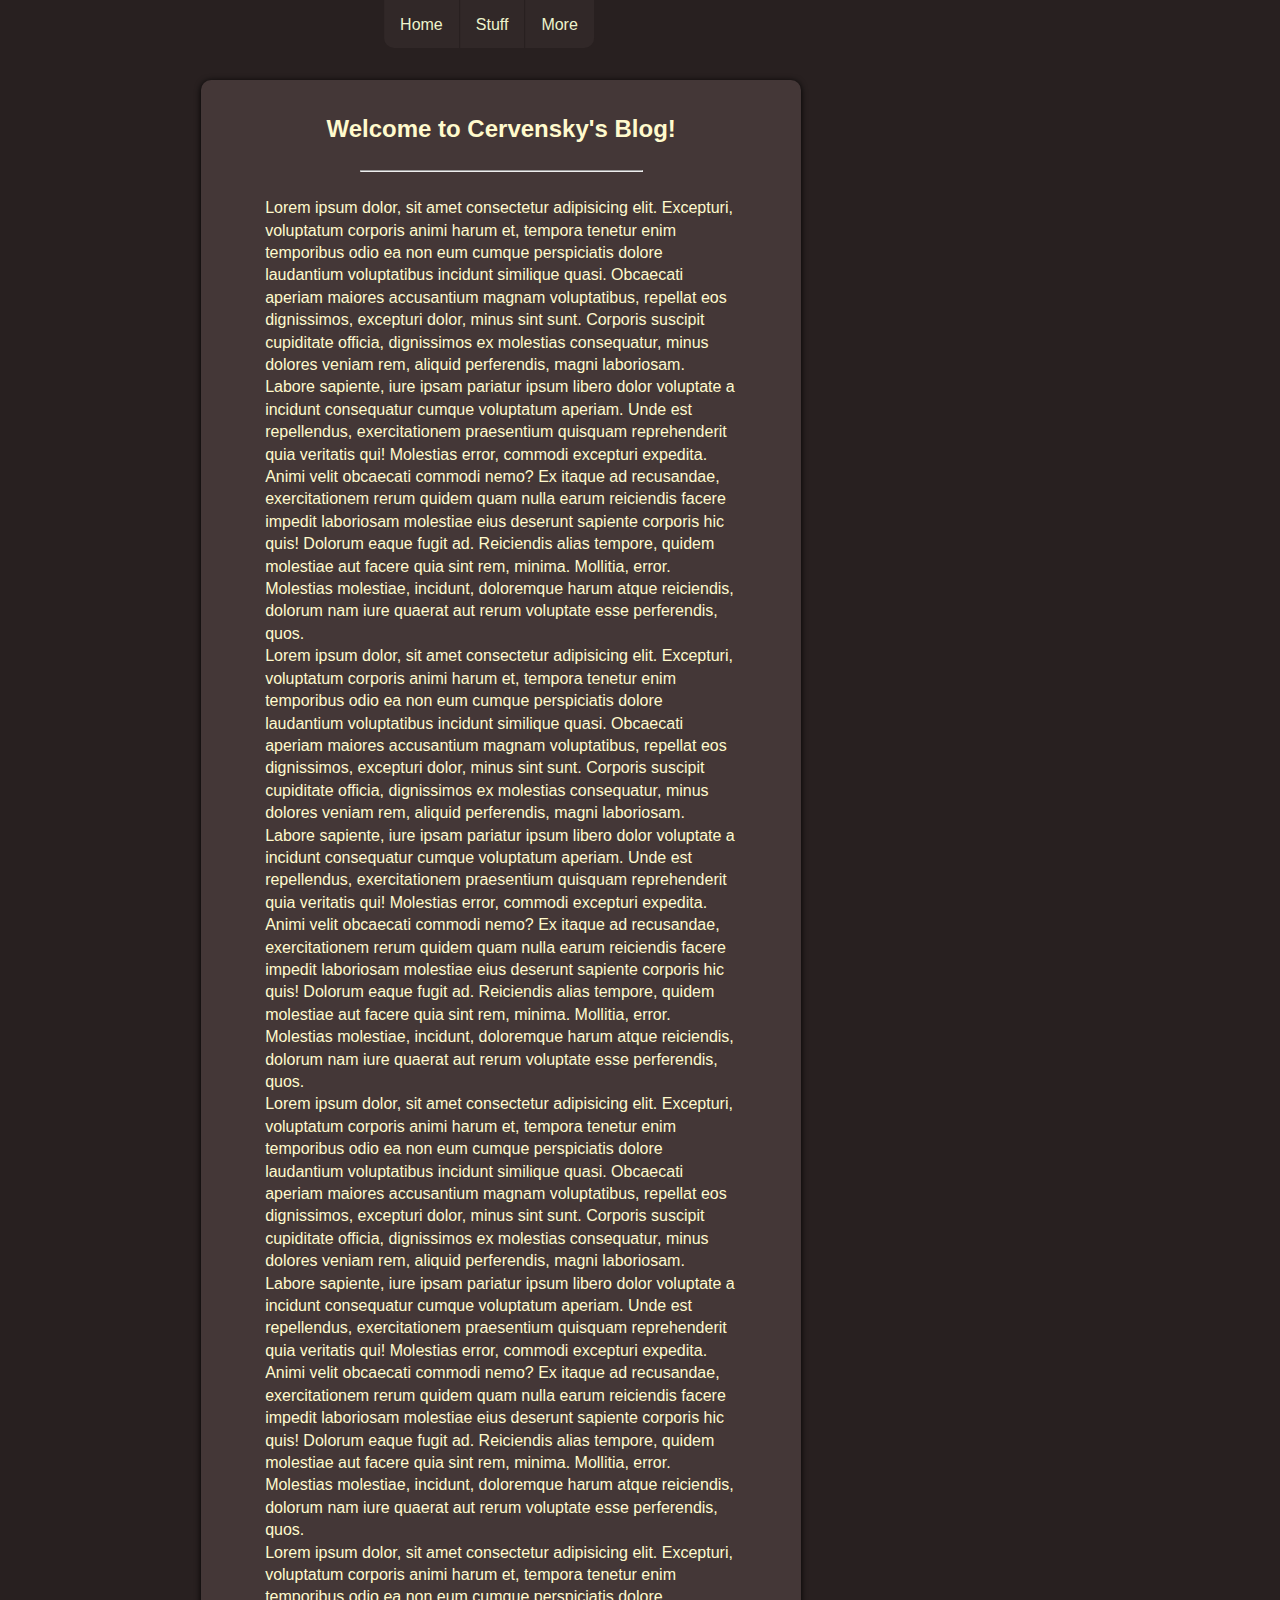
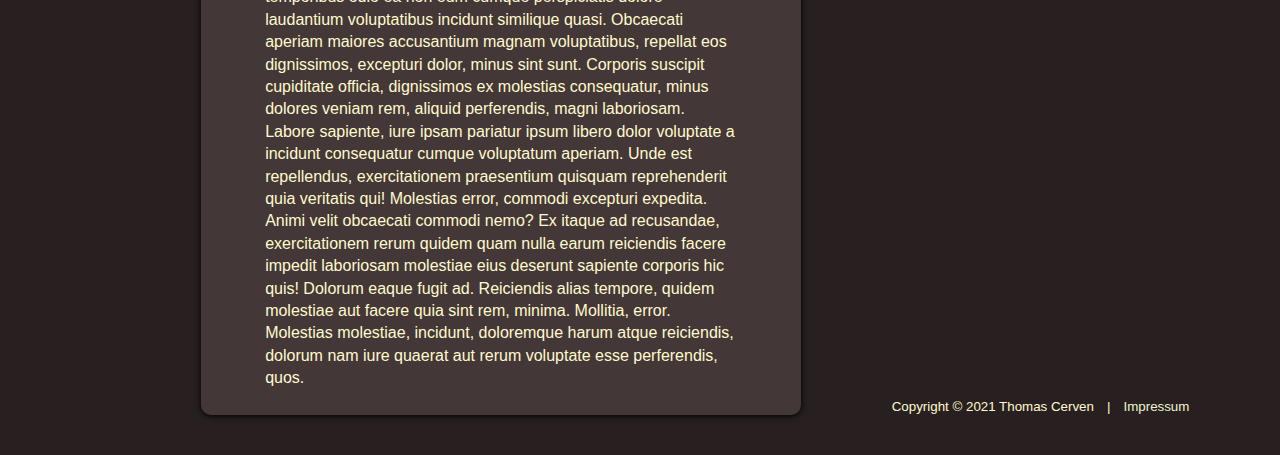
==== index.html @ 3238b55d "Initial commit" ====
<!DOCTYPE html>
<html lang="en">
<head>
	<meta charset="UTF-8">
	<meta name="viewport" content="width=device-width, initial-scale=1.0">
	<title>Home - Cervensky's Blog</title>
	<link rel="stylesheet" href="https://fonts.googleapis.com/icon?family=Material+Icons">
	<link rel="stylesheet" type="text/css" href="css/style.css">
	<script src="js/scripts.js"></script>
</head>
<body id="top" class="general-font">
	<a href="javascript:void(0);" class="icon" onclick="toggle()">
		<i class="material-icons" id="icon">menu</i>
	</a>
	<div class="nav" id="nav">
		<div class="nav-center">
			<a href="#" class="first-nav-item">Home</a>
			<a href="#">Stuff</a>
			<a href="#">More</a>
		</div>
	</div>
	<div class="flex-container">
		<div class="left-sidebar">
		</div>
		<section class="content-box">
			<article class="content">
				<h1>Welcome to Cervensky's Blog!</h1>
				<hr>
				<p>
					<span>Lorem ipsum dolor, sit amet consectetur adipisicing elit. Excepturi, voluptatum corporis animi harum et, tempora tenetur enim temporibus odio ea non eum cumque perspiciatis dolore laudantium voluptatibus incidunt similique quasi.</span>
					<span>Obcaecati aperiam maiores accusantium magnam voluptatibus, repellat eos dignissimos, excepturi dolor, minus sint sunt. Corporis suscipit cupiditate officia, dignissimos ex molestias consequatur, minus dolores veniam rem, aliquid perferendis, magni laboriosam.</span>
					<span>Labore sapiente, iure ipsam pariatur ipsum libero dolor voluptate a incidunt consequatur cumque voluptatum aperiam. Unde est repellendus, exercitationem praesentium quisquam reprehenderit quia veritatis qui! Molestias error, commodi excepturi expedita.</span>
					<span>Animi velit obcaecati commodi nemo? Ex itaque ad recusandae, exercitationem rerum quidem quam nulla earum reiciendis facere impedit laboriosam molestiae eius deserunt sapiente corporis hic quis! Dolorum eaque fugit ad.</span>
					<span>Reiciendis alias tempore, quidem molestiae aut facere quia sint rem, minima. Mollitia, error. Molestias molestiae, incidunt, doloremque harum atque reiciendis, dolorum nam iure quaerat aut rerum voluptate esse perferendis, quos.</span>
				</p>
				<p>
					<span>Lorem ipsum dolor, sit amet consectetur adipisicing elit. Excepturi, voluptatum corporis animi harum et, tempora tenetur enim temporibus odio ea non eum cumque perspiciatis dolore laudantium voluptatibus incidunt similique quasi.</span>
					<span>Obcaecati aperiam maiores accusantium magnam voluptatibus, repellat eos dignissimos, excepturi dolor, minus sint sunt. Corporis suscipit cupiditate officia, dignissimos ex molestias consequatur, minus dolores veniam rem, aliquid perferendis, magni laboriosam.</span>
					<span>Labore sapiente, iure ipsam pariatur ipsum libero dolor voluptate a incidunt consequatur cumque voluptatum aperiam. Unde est repellendus, exercitationem praesentium quisquam reprehenderit quia veritatis qui! Molestias error, commodi excepturi expedita.</span>
					<span>Animi velit obcaecati commodi nemo? Ex itaque ad recusandae, exercitationem rerum quidem quam nulla earum reiciendis facere impedit laboriosam molestiae eius deserunt sapiente corporis hic quis! Dolorum eaque fugit ad.</span>
					<span>Reiciendis alias tempore, quidem molestiae aut facere quia sint rem, minima. Mollitia, error. Molestias molestiae, incidunt, doloremque harum atque reiciendis, dolorum nam iure quaerat aut rerum voluptate esse perferendis, quos.</span>
				</p>
				<p>
					<span>Lorem ipsum dolor, sit amet consectetur adipisicing elit. Excepturi, voluptatum corporis animi harum et, tempora tenetur enim temporibus odio ea non eum cumque perspiciatis dolore laudantium voluptatibus incidunt similique quasi.</span>
					<span>Obcaecati aperiam maiores accusantium magnam voluptatibus, repellat eos dignissimos, excepturi dolor, minus sint sunt. Corporis suscipit cupiditate officia, dignissimos ex molestias consequatur, minus dolores veniam rem, aliquid perferendis, magni laboriosam.</span>
					<span>Labore sapiente, iure ipsam pariatur ipsum libero dolor voluptate a incidunt consequatur cumque voluptatum aperiam. Unde est repellendus, exercitationem praesentium quisquam reprehenderit quia veritatis qui! Molestias error, commodi excepturi expedita.</span>
					<span>Animi velit obcaecati commodi nemo? Ex itaque ad recusandae, exercitationem rerum quidem quam nulla earum reiciendis facere impedit laboriosam molestiae eius deserunt sapiente corporis hic quis! Dolorum eaque fugit ad.</span>
					<span>Reiciendis alias tempore, quidem molestiae aut facere quia sint rem, minima. Mollitia, error. Molestias molestiae, incidunt, doloremque harum atque reiciendis, dolorum nam iure quaerat aut rerum voluptate esse perferendis, quos.</span>
				</p>
				<p>
					<span>Lorem ipsum dolor, sit amet consectetur adipisicing elit. Excepturi, voluptatum corporis animi harum et, tempora tenetur enim temporibus odio ea non eum cumque perspiciatis dolore laudantium voluptatibus incidunt similique quasi.</span>
					<span>Obcaecati aperiam maiores accusantium magnam voluptatibus, repellat eos dignissimos, excepturi dolor, minus sint sunt. Corporis suscipit cupiditate officia, dignissimos ex molestias consequatur, minus dolores veniam rem, aliquid perferendis, magni laboriosam.</span>
					<span>Labore sapiente, iure ipsam pariatur ipsum libero dolor voluptate a incidunt consequatur cumque voluptatum aperiam. Unde est repellendus, exercitationem praesentium quisquam reprehenderit quia veritatis qui! Molestias error, commodi excepturi expedita.</span>
					<span>Animi velit obcaecati commodi nemo? Ex itaque ad recusandae, exercitationem rerum quidem quam nulla earum reiciendis facere impedit laboriosam molestiae eius deserunt sapiente corporis hic quis! Dolorum eaque fugit ad.</span>
					<span>Reiciendis alias tempore, quidem molestiae aut facere quia sint rem, minima. Mollitia, error. Molestias molestiae, incidunt, doloremque harum atque reiciendis, dolorum nam iure quaerat aut rerum voluptate esse perferendis, quos.</span>
				</p>
			</article>
		</section>
		<div class="right-sidebar">
			<footer><small>Copyright &copy; 2021 Thomas Cerven <span class="seperator">|</span>
				<span class="impressum">
					<a href="#">Impressum</a>
				</span>
			</small>
		</footer>
	</div>
</div>
	<a href="#top" id="toTopBtn" class="material-icons">arrow_circle_up</a>
</body>
</html>
---- css/style.css ----
* {
	box-sizing: border-box;
	margin: 0;
}

body {
	background-color: #282020;
	color: #fffacd;
}

body.general-font {
	font-family: Arial, sans-serif;
	line-height: 1.4em;
}

div.flex-container {
	display: flex;
	margin-bottom: 2.5em;
}

h1 {
	font-family: 'Segoe print', sans-serif;
	font-size: 1.5em;
	line-height: 1.3em;
	text-align: center;
	padding-top: 0.3em;
}

hr {
	margin: 1.6em 20%;
	color: #7d6c6c;
}


.nav-center {
	display: inline-block;
	background-color: #312828;
	border-radius: 10px;
	border-top-left-radius: 0;
	border-top-right-radius: 0;
	overflow: hidden;
	margin: 0 auto;
	text-align: center;
	position: absolute;
	top: 0;
	left: 38.2%;
	transform: translateX(-50%);
}

.nav a.first-nav-item {
	border-left: none;
}

.nav a:hover, .nav a:active {
	background-color: #443737;
}

.nav a, a.icon {
	float: left;
	display: inline-block;
	color: #eef4cc;
	text-align: center;
	padding: 14px 16px;
	padding-bottom: 12px;
	border-left: 1px solid #282020;
}

.nav {
	background-color: #443737;
}

#toTopBtn {
	float: right;
	padding-top: 0;
	color: #fffacdc4;
	position: sticky;
	bottom: 120px;
	right: 30px;
	display: none;
	font-size: 3.5em;
}

#toTopBtn:hover, #toTopBtn:active {
	color: #fffacd;
}


a.hide {
	opacity: 0;
	animation: 800ms 1 fadeOut;
}

@keyframes fadeOut {
  from {
    opacity: 1;
  }
  to {
    opacity: 0;
  }
}

a.show {
	opacity: 1;
	animation: 800ms 1 fadeIn;
}

@keyframes fadeIn {
  from {
    opacity: 0;
  }
  to {
    opacity: 1;
  }
}

a {
	text-decoration: none;
}

div.left-sidebar {
	width: 42%;
}

div.right-sidebar {
	width: 100%;
	min-width: 280px;
}

.icon .material-icons {
	font-size:  2.6em;
}

a.icon {
	display: none;
}

section.content-box {
	background-color: #443737;
	border-radius: 10px;
	margin-top: 5em;
	width: 100%;
	min-width: 600px;
	box-shadow: 0 1px 6px black;
}

article.content {
	margin: 1.6em 4em;
}

a:link:not(.nav a):not(a.icon), a:visited:not(.nav a):not(a.icon) {
	color: #eef4cc;
}

a:hover:not(.nav a):not(a.icon), a:active:not(.nav a):not(a.icon) {
	color: #bbb;
}


footer {
	text-align: center;
	position: relative;
	top: 99%;
}

span.seperator {
	margin: 0 0.7em;
}

span.impressum {
	text-align: center;
}

@media screen and (max-width: 600px) {

	#toTopBtn {
		right: 15px;
		bottom: 90px;
		font-size: 2em;
	}

	div.flex-container {
		display: block;
		margin-bottom: 0;
	}

	.nav {
		display: block;
	}

	.nav-center {
		display: block;
		position: relative;
		left: 0;
		transform: none;
	}

	.nav a {
		display: none;
	}

	.nav {
		background-color: #282020;
	}

	a.icon {
		display: block;
		position: absolute;
		padding: 7px 10px;
		padding-top: 4px;
		z-index: 1;
	}

	.nav.responsive {
		position: relative;	
	}

	.nav.responsive a {
		float: none;
		display: block;
		border-top: 1px solid #282020;
	}

	.nav.responsive a.first-nav-item {
		border-top: none;
	}

	section.content-box {
		margin: 0 10px;
		margin-top: 3em;
		padding: 0.2em 0;
		width: auto;
		min-width: auto;
	}

	article.content {
		margin: 1.6em 1.1em;
	}

	footer {
		margin-top: 1em;
	}
}
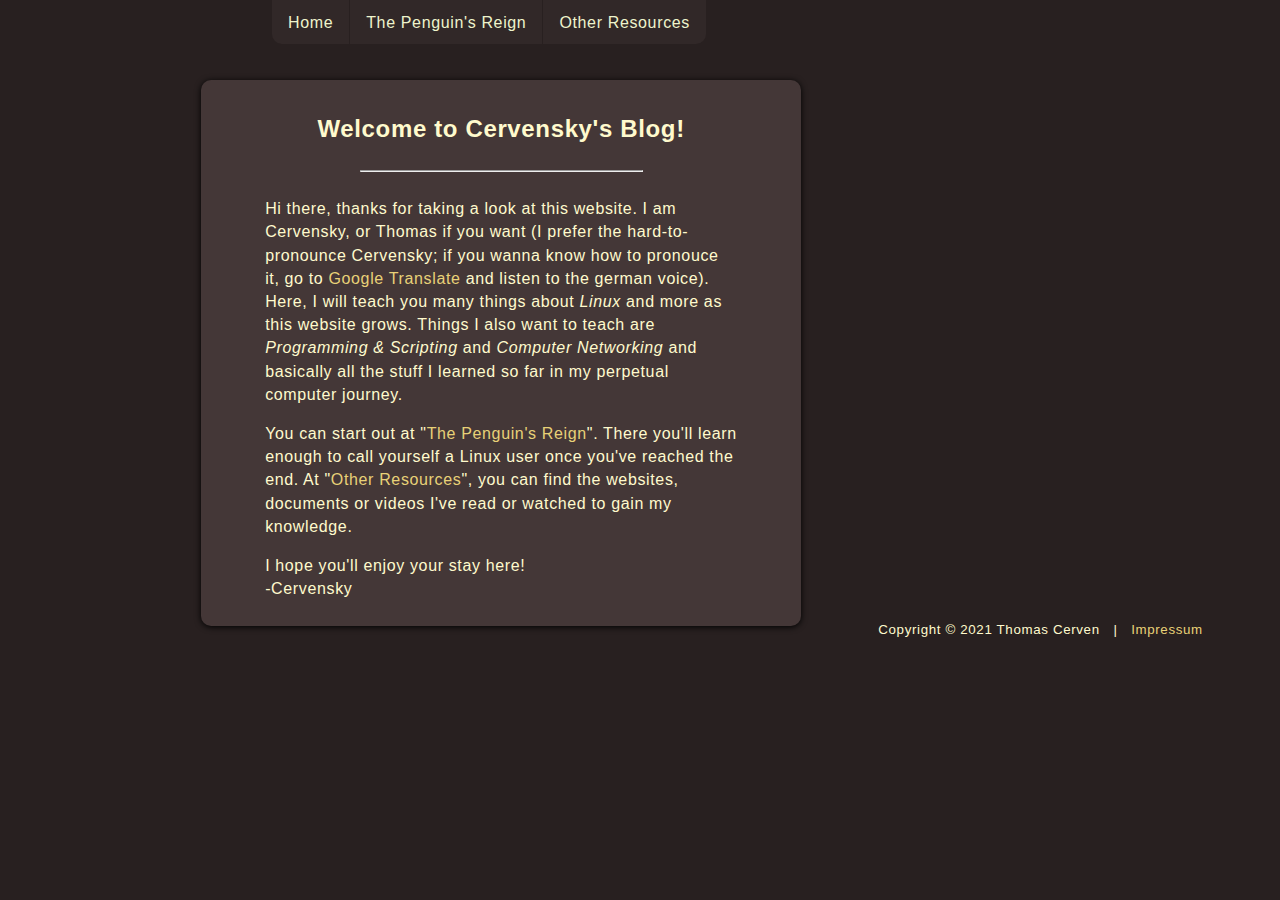
==== commit 7ac5c91d: "add content to home page, create first subpage, change font settings" ====
--- a/index.html
+++ b/index.html
@@ -14,9 +14,9 @@
 	</a>
 	<div class="nav" id="nav">
 		<div class="nav-center">
-			<a href="#" class="first-nav-item">Home</a>
-			<a href="#">Stuff</a>
-			<a href="#">More</a>
+			<a href="index.html" class="first-nav-item">Home</a>
+			<a href="html/the_penguins_reign.html">The Penguin's Reign</a>
+			<a href="#">Other Resources</a>
 		</div>
 	</div>
 	<div class="flex-container">
@@ -27,32 +27,16 @@
 				<h1>Welcome to Cervensky's Blog!</h1>
 				<hr>
 				<p>
-					<span>Lorem ipsum dolor, sit amet consectetur adipisicing elit. Excepturi, voluptatum corporis animi harum et, tempora tenetur enim temporibus odio ea non eum cumque perspiciatis dolore laudantium voluptatibus incidunt similique quasi.</span>
-					<span>Obcaecati aperiam maiores accusantium magnam voluptatibus, repellat eos dignissimos, excepturi dolor, minus sint sunt. Corporis suscipit cupiditate officia, dignissimos ex molestias consequatur, minus dolores veniam rem, aliquid perferendis, magni laboriosam.</span>
-					<span>Labore sapiente, iure ipsam pariatur ipsum libero dolor voluptate a incidunt consequatur cumque voluptatum aperiam. Unde est repellendus, exercitationem praesentium quisquam reprehenderit quia veritatis qui! Molestias error, commodi excepturi expedita.</span>
-					<span>Animi velit obcaecati commodi nemo? Ex itaque ad recusandae, exercitationem rerum quidem quam nulla earum reiciendis facere impedit laboriosam molestiae eius deserunt sapiente corporis hic quis! Dolorum eaque fugit ad.</span>
-					<span>Reiciendis alias tempore, quidem molestiae aut facere quia sint rem, minima. Mollitia, error. Molestias molestiae, incidunt, doloremque harum atque reiciendis, dolorum nam iure quaerat aut rerum voluptate esse perferendis, quos.</span>
+					Hi there, thanks for taking a look at this website. I am Cervensky, or Thomas if you want (I prefer the hard-to-pronounce Cervensky; if you wanna know how to pronouce it, go to <a href="https://translate.google.ca/?sl=de&tl=en&text=Czerwensky&op=translate" target="_blank">Google Translate</a> and listen to the german voice). Here, I will teach you many things about <i>Linux</i> and more as this website grows. Things I also want to teach are <i>Programming &amp; Scripting</i> and <i>Computer Networking</i> and basically all the stuff I learned so far in my perpetual computer journey.
 				</p>
 				<p>
-					<span>Lorem ipsum dolor, sit amet consectetur adipisicing elit. Excepturi, voluptatum corporis animi harum et, tempora tenetur enim temporibus odio ea non eum cumque perspiciatis dolore laudantium voluptatibus incidunt similique quasi.</span>
-					<span>Obcaecati aperiam maiores accusantium magnam voluptatibus, repellat eos dignissimos, excepturi dolor, minus sint sunt. Corporis suscipit cupiditate officia, dignissimos ex molestias consequatur, minus dolores veniam rem, aliquid perferendis, magni laboriosam.</span>
-					<span>Labore sapiente, iure ipsam pariatur ipsum libero dolor voluptate a incidunt consequatur cumque voluptatum aperiam. Unde est repellendus, exercitationem praesentium quisquam reprehenderit quia veritatis qui! Molestias error, commodi excepturi expedita.</span>
-					<span>Animi velit obcaecati commodi nemo? Ex itaque ad recusandae, exercitationem rerum quidem quam nulla earum reiciendis facere impedit laboriosam molestiae eius deserunt sapiente corporis hic quis! Dolorum eaque fugit ad.</span>
-					<span>Reiciendis alias tempore, quidem molestiae aut facere quia sint rem, minima. Mollitia, error. Molestias molestiae, incidunt, doloremque harum atque reiciendis, dolorum nam iure quaerat aut rerum voluptate esse perferendis, quos.</span>
+					You can start out at "<a href="html/the_penguins_reign.html" target="_blank">The Penguin's Reign</a>". There you'll learn enough to call yourself a Linux user once you've reached the end.
+					At "<a href="" target="_blank">Other Resources</a>", you can find the websites, documents or videos I've read or watched to gain my knowledge.
 				</p>
 				<p>
-					<span>Lorem ipsum dolor, sit amet consectetur adipisicing elit. Excepturi, voluptatum corporis animi harum et, tempora tenetur enim temporibus odio ea non eum cumque perspiciatis dolore laudantium voluptatibus incidunt similique quasi.</span>
-					<span>Obcaecati aperiam maiores accusantium magnam voluptatibus, repellat eos dignissimos, excepturi dolor, minus sint sunt. Corporis suscipit cupiditate officia, dignissimos ex molestias consequatur, minus dolores veniam rem, aliquid perferendis, magni laboriosam.</span>
-					<span>Labore sapiente, iure ipsam pariatur ipsum libero dolor voluptate a incidunt consequatur cumque voluptatum aperiam. Unde est repellendus, exercitationem praesentium quisquam reprehenderit quia veritatis qui! Molestias error, commodi excepturi expedita.</span>
-					<span>Animi velit obcaecati commodi nemo? Ex itaque ad recusandae, exercitationem rerum quidem quam nulla earum reiciendis facere impedit laboriosam molestiae eius deserunt sapiente corporis hic quis! Dolorum eaque fugit ad.</span>
-					<span>Reiciendis alias tempore, quidem molestiae aut facere quia sint rem, minima. Mollitia, error. Molestias molestiae, incidunt, doloremque harum atque reiciendis, dolorum nam iure quaerat aut rerum voluptate esse perferendis, quos.</span>
-				</p>
-				<p>
-					<span>Lorem ipsum dolor, sit amet consectetur adipisicing elit. Excepturi, voluptatum corporis animi harum et, tempora tenetur enim temporibus odio ea non eum cumque perspiciatis dolore laudantium voluptatibus incidunt similique quasi.</span>
-					<span>Obcaecati aperiam maiores accusantium magnam voluptatibus, repellat eos dignissimos, excepturi dolor, minus sint sunt. Corporis suscipit cupiditate officia, dignissimos ex molestias consequatur, minus dolores veniam rem, aliquid perferendis, magni laboriosam.</span>
-					<span>Labore sapiente, iure ipsam pariatur ipsum libero dolor voluptate a incidunt consequatur cumque voluptatum aperiam. Unde est repellendus, exercitationem praesentium quisquam reprehenderit quia veritatis qui! Molestias error, commodi excepturi expedita.</span>
-					<span>Animi velit obcaecati commodi nemo? Ex itaque ad recusandae, exercitationem rerum quidem quam nulla earum reiciendis facere impedit laboriosam molestiae eius deserunt sapiente corporis hic quis! Dolorum eaque fugit ad.</span>
-					<span>Reiciendis alias tempore, quidem molestiae aut facere quia sint rem, minima. Mollitia, error. Molestias molestiae, incidunt, doloremque harum atque reiciendis, dolorum nam iure quaerat aut rerum voluptate esse perferendis, quos.</span>
+					I hope you'll enjoy your stay here!
+					<br>
+					-Cervensky
 				</p>
 			</article>
 		</section>
--- a/css/style.css
+++ b/css/style.css
@@ -6,11 +6,11 @@
 body {
 	background-color: #282020;
 	color: #fffacd;
+	letter-spacing: .04em;
 }
 
 body.general-font {
 	font-family: Arial, sans-serif;
-	line-height: 1.4em;
 }
 
 div.flex-container {
@@ -26,11 +26,23 @@
 	padding-top: 0.3em;
 }
 
+p {
+	margin-bottom: 1em;
+	line-height: 1.45em;
+}
+
 hr {
 	margin: 1.6em 20%;
 	color: #7d6c6c;
 }
 
+a:link:not(.nav a):not(a.icon), a:visited:not(.nav a):not(a.icon) {
+	color: #e8d177;
+}
+
+a:hover:not(.nav a):not(a.icon), a:active:not(.nav a):not(a.icon) {
+	color: #9f8d2c;
+}
 
 .nav-center {
 	display: inline-block;
@@ -147,15 +159,6 @@
 	margin: 1.6em 4em;
 }
 
-a:link:not(.nav a):not(a.icon), a:visited:not(.nav a):not(a.icon) {
-	color: #eef4cc;
-}
-
-a:hover:not(.nav a):not(a.icon), a:active:not(.nav a):not(a.icon) {
-	color: #bbb;
-}
-
-
 footer {
 	text-align: center;
 	position: relative;
